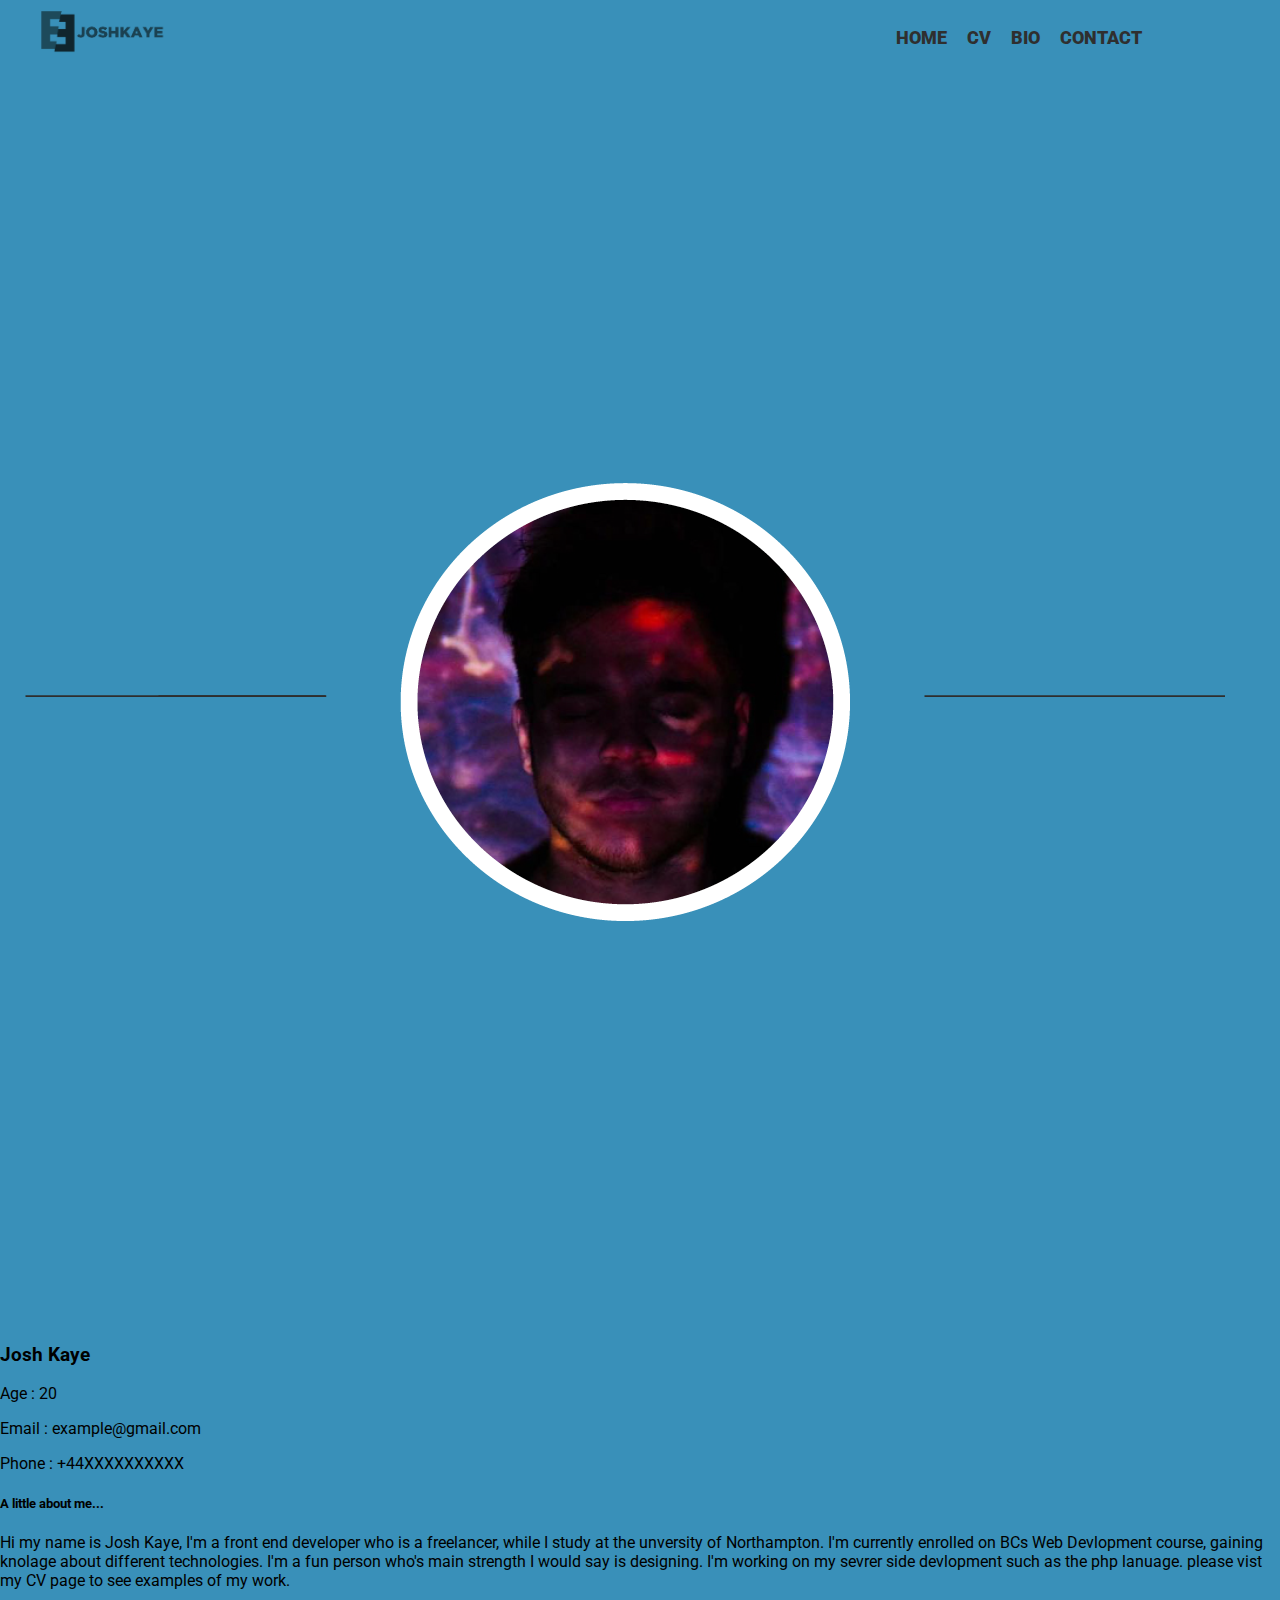
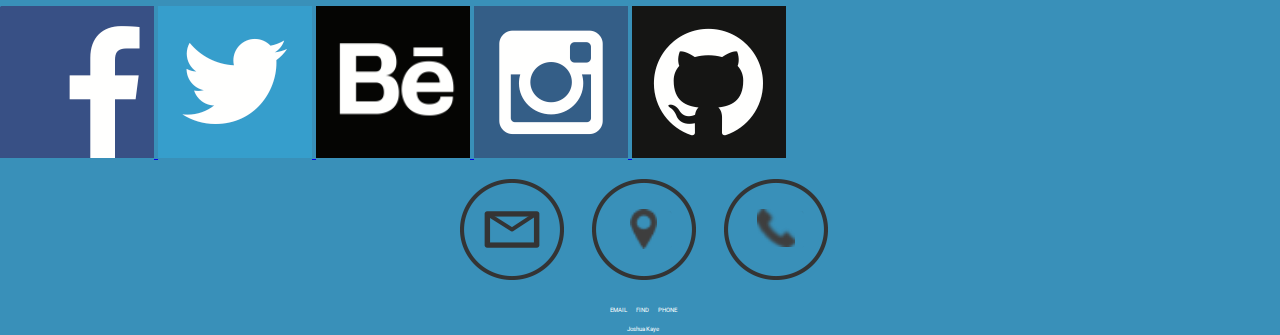
==== assign1/bio.html @ 0b1caca0 "update 05" ====
<!DOCTYPE html>
<html>
  <head>
    <meta charset="utf-8">
    <title>Josh Kaye | Bio</title>
    <link type="text/css" rel="stylesheet" href="css/stylesheet.css">
    <link href="https://fonts.googleapis.com/css?family=Roboto:300,300i,400,900" rel="stylesheet">
    <link rel="shortcut icon" type="image/x-icon" href="Tab-logo.jpg" />
  </head>
  <body>
    <div class="contianer-nav">
      <nav class="nav-wrapper">
        <h1 class="nav-image">
          <image class="nav-logo" src="images/header-logo.png"/>
         </h1>
          <ul class="ul-nav">
            <li class="li-nav"><a href="index.html">HOME</a></li>
            <li class="li-nav"><a href="cv.html">CV</a></li>
            <li class="li-nav"><a href="bio.html">BIO</a></li>
            <li class="li-nav"><a href="contact.html">CONTACT</a></li>
          </ul>
      </nav>
    </div>

      <div class="flex-container-r-col-bio">
        <div class="flex-container-l-col-bio">
          <image class="image-container-l-col-bio" src="images/bio-pic.png"/>
            <h3 class="l-col-header-bio">Josh Kaye</h3>
              <article class="article-l-col-bio">
                <p class="p-l-col-bio">Age : 20</p>
                <p class="p-l-col-bio">Email : example@gmail.com</p>
                <p class="p-l-col-bio">Phone : +44XXXXXXXXXX</p>
              </article>
          </div>
        <main class="wrapper-r-col-bio">
          <h5 class="r-col-header">A little about me...</h5>
            <p class="r-col-about-me">
              Hi my name is Josh Kaye, I'm a front end developer who is a freelancer,
              while I study at the unversity of Northampton. I'm currently enrolled on
              BCs Web Devlopment course, gaining knolage about different technologies.
              I'm a fun person who's main strength I would say is designing. I'm working
              on my sevrer side devlopment such as the php lanuage. please vist my
              CV page to see examples of my work.</p>
              <article class="social-icons-bio">
                <a href="http://facebook.com">
                  <image class="fb-icon-bio" src="images/social-icons/fb.png"/>
                </a>
                <a href="http://twitter.com">
                  <image class="tw-icon-bio" src="images/social-icons/tw.png"/>
                </a>
                <a href="http://bhance.net">
                  <image class="bh-icon-bio" src="images/social-icons/bh.png"/>
                </a>
                <a href="http://instagram.com">
                  <image class="ig-icon-bio" src="images/social-icons/ig.png"/>
                </a>
                <a href="http://gitbub.com">
                  <image class="git-icon-bio" src="images/social-icons/git.png"/>
                </a>
              </article>
        </main>
      </div>
    </main>
    <div class="footer-container--cv">
      <footer class="footer">
        <article class="footer-contact-icons">
          <a href="contact.html"><image class="footer-icon-email" src="images/footer-icon-mail.png"/></a>
          <a href="contact.html"><image class="footer-icon-location" src="images/footer-icon-location.png"/></a>
          <a href="contact.html"><image class="footer-icon-phone" src="images/footer-icon-phone.png"/></a>
        </article>
        <article class="footer-text">
          <li class="footer-text-links">
           <a class ="footer-link" href = "contact.html">EMAIL</a>
           <a class ="footer-link" href = "contact">FIND</a>
           <a class ="footer-link" href = "contact">PHONE</a>
         </li>
          <li class="footer-text-links">
            <a class ="footer-link" href = "contact">Joshua Kaye</a>
         </li>
       </article>
      </footer>
    </div>




 </body>
</html>
---- assign1/css/stylesheet.css ----
/*joshua kaye csy1018 (assign1) - stylesheet.css*/
body{ /*this is the body of the hypertext doc // will be the perent of the chilldren within it*/
  display: flex;/*we want to body to have a display of flex, so flexbox cmd is used*/
  display: -webkit-flex; /* Safari */
   -webkit-flex-direction: column;
  min-height: -100vh; /*percentage vh=Vertical and Horozontal margins*/
  margin: 0; /*Magin from top set to 0 */
  font-family: 'Roboto', sans-serif; /*Defult Page Text*/
  background-color: #3990b9;
}
.nav-image{
display: flex;
flex-direction: row;
align-items: center;
width: 100%;
margin-left: 2%;
margin-top: -2px;
height: 71px;
}
.nav-logo{
  width: 150px;
  height: 150px;
  color: #1C4C55;
}
.contianer-nav{
  display: flex;
  flex-direction: row;
  justify-content: flex-end;
  width: 100%;
  height: 71px;
  background-color: #3990b9;
}
.nav-wrapper{
  display: flex;
  justify-content: flex-end;
  width: 100%;
  
}
.ul-nav{
  list-style-type: none;
    display: inline-flex;
    margin-right: 10%;
    margin-top: .8%;
}
.li-nav{
  padding: 10px;
  font-family: 'Roboto', sans-serif;
  font-weight: 900;
  font-size: 1.1em;
    color: #1C4C55;
}
.li-nav a {/*start of animation // editing the href*/
  position: relative;
  display: block;
  cursor: pointer;
  padding: 8px 0;
  color: #2f2f2f;
  text-decoration: none;
}
.li-nav a:hover{
  color: #434343;
  text-decoration: none;
}
.li-nav a:before, a:after {/*editing different key frames of the animation, making the like follow after hover // editing the href*/
  content: '';
  position: absolute;
  width: 0%;
  height: 2px;
  bottom: -2px;
  background: #434343;
}
.li-nav a:before {/*Before hover*/
  left: 0;
}
.li-nav a:after {/*After the hover*/
  right: 0;
  background: #434343;
  transition: width 0.8s cubic-bezier(0.22, 0.61, 0.36, 1);
}
.li-nav a:hover:before {
  background: #434343;
  width: 100%;
  transition: width 0.5s cubic-bezier(0.22, 0.61, 0.36, 1);
}
.li-nav a:hover:after {
  background: transparent;
  width: 100%;
  transition: 0s;
}/*NAV-BAR-END*/
/*NAV-BAR-END*/
/*NAV-BAR-END*/

.continer-un{/* container-under-nav*/
  display: flex;
  flex-wrap: wrap;
  flex-direction: row;
  justify-content: center;
  height: 600px;
  width: 100%;
  border-top: 1px solid #2c7191;
  background-color: #3990b9;
}
.content-un{
  flex-wrap: wrap;
  width: 100%;
  margin-bottom: 5%;
}
.heading-un{
  display: flex;
  justify-content: center;
  margin-top: 7%;
  font-size: 3em;
  letter-spacing: 0.8em;
  height: 5%;
  color: #E5E5E5;
  font-weight: 800;
  text-shadow: 1px 1px 5px rgba(150, 150, 150, 0.86);
  transition-duration: 0.4s;
}
.heading-un:hover{
    letter-spacing: 0.2em;
    color: #f7f7f7;
    text-shadow: 1px 1px 5px rgba(150, 150, 150, 0.99);
}
.image-un{
  display: flex;
  max-width: 80%;
  max-height: 80%;
  bottom: 0;left: 0;margin: auto;right: 0;top: 0;
}
.un-text{
  display:flex;
  justify-content:center;
  text-align: center;
  margin-right: 30%;
  margin-left: 30%;
  font-weight: 300;
  letter-spacing: 0.2em;
  color: #f7f7f7;
}
.after-container{
  display: flex;
  justify-content: center;
  width:100%;
  background-color:#E5E5E5;
}
.after{
  width: 0;
  height: 0;
  border-left: 20px solid transparent;
  border-right: 20px solid transparent;
  border-top: 20px solid #3990b9;
  background-color: #E5E5E5;
}/*end of continer-under-nav*/

.continer-cir{/*contienr for content*/
  display: flex;
  flex-direction: row;
  justify-content: center;
  height: 700px;
  width: 100%;
  /*border-top: 4px solid #2c7191;*/
  background-color: #E5E5E5;
}
.wrapper-cir{ /*wrapper for content*/
  display: flex;
  flex-wrap: wrap;/*col-text-wrap*/
  order: 5;
  margin-top: 8%;
}
.cir-left,.cir-mid,.cir-left{/*children for continer*/
  display: flex;
  /*border: 2px solid #3990b9;*/
  background-color: #fcfcfc;
  width: 200px;
  height: 200px;
  border-radius: 1000px;
  margin: 2.7em;
  transition-duration: 0.2s;
}
.cir-left-img{
  width: 100%;
  height: 100%;
}
.cir-left:hover ,.cir-mid:hover , .cir-right{
background-color: #3990b9;
}
.left-col,.mid-col,.right-col{
  display: flex;
  justify-content: center;
  text-decoration: none;
  color: #3990b9;
  font-size: 1.2em;
  transition: 0.3s;
}.left-col:hover , .mid-col:hover , .right-col:hover{/*hover on col*/
  color: #2f2f2f;
}
.link-left, .link-mid, .link-right{/*link decoration*/
  text-decoration: none;
}.link-left:hover , .link-mid:hover , .link-right:hover{/*link decoration*/
  text-decoration: none;
  color: black;
}
/* END OF CONTIANER CIR */

/*footer*/
.footer-container{
  display: flex;
  flex-direction: row;
  justify-content: center;
  align-items: center;
  width: 100%;
  margin-top: 40px
}
.footer{
  width: 100%;
  padding: 0.2em;
  height: 100px;
  float: inherit;
  background-color: #3990b9;
  text-align: center;
}
.footer-text-links{
  list-style-type: none;
  text-decoration: none;
  color: black;
}
.footer-link{
  text-decoration: none;
  color: #ffffff;
  margin: .2%;
  font-size: 0.2em;
}
/*END of index.html*/
/*cv.hmtl start*/
.flex-container-un--cv{
  display: flex;
  justify-content: center;
  border-top: 1px solid #2c7191;
  height: 400px;
  width: 100%;
}
.article-un-col-left--cv{
  display: flex;
  flex-direction: column;
  width: 100%;

}

.header-col-left{
  text-align: center;
  font-weight: 900;
  font-size: 4em;
  letter-spacing: 0.2em;
  color:#E5E5E5;
}
.p-uh-left{
  text-align: center;
  margin-left: 5%;
  margin-right: 5%;
  letter-spacing: 0.2em;
  color:#E5E5E5;
} /*end of top un-navigation continer*/

.secondary-flex-container{
  display: flex;
  align-items: center;
  flex-direction: column;
  margin-top: 12%;
  height: 300px;
  width: 100%;
  background-color: #E5E5E5;
}
.skills-header{
  text-align: center;
  font-size: 3em;
  font-weight: 900;
  color: #2f2f2f;
}
.skills-ul{
  display: flex;
  width: 100%;
  flex-grow: 1;
  background-color: blue;

}
.skills-li{
  list-style-type: none;
  padding-right: 5em;
  font-size: 1.8em;
  font-weight: 900;
  color: #2f2f2f;
  width: 100%;


}

















.article-un-col-left--cv{
  width: 62.5%;
  height: 400px;
}
.port-col-left-01{
  display: flex;
  width:100%;
  height: 250px;
  margin-top: 10%;
  background-color: #2f2f2f;
}
.port-cards001{
  max-width: 80%;
  max-height: 100%;
}.port-after-img1{/*arrow*/
  display:flex;
  flex-direction: column;
  justify-content: center;
  width:10%;
  background-color:#2f2f2f;
}.a-port-after-img1{
width: 0;
height: 0;
border-top: 20px solid transparent;
border-bottom: 20px solid transparent;
border-left: 20px solid #E5E5E5
}
.p-img1{
  display: flex;
  font-size: 3.5em;
  margin-left: 10%;
  flex-direction: column;
  justify-content: center;
  letter-spacing: 0.3em;
  color:#E5E5E5;
  transition: 0.2s;
}
    .port-col-left-02{
      display: flex;
      width:100%;
      height: 250px;
      margin-top: 2%;
      background-color: #2f2f2f;
}
    .port-cards002{
      max-width: 80%;
      max-height: 100%;
}
    .port-after-img2{/*arrow*/
      display:flex;
      flex-direction: column;
      justify-content: center;
      width:10%;
      background-color:#2f2f2f;
}
    .a-port-after-img2{
      width: 0;
      height: 0;
      border-top: 20px solid transparent;
      border-bottom: 20px solid transparent;
      border-left: 20px solid #E5E5E5
}
    .p-img2{
      display: flex;
      font-size: 3.5em;
      margin-left: 10%;
      flex-direction: column;
      justify-content: center;
      letter-spacing: 0.3em;
      color:#E5E5E5;
}


/*right section*/























/*skills section*/


/*skills end*/











/*     @ media     */


@media screen and (max-width: 980px){

.flex-contianer-skills--cv{
  font-size: 0.5em;
  height: 220px;
  }
}


/*medium screens*/
@media screen and (max-width: 763px){
.contianer-nav{
  flex-direction: row;
  width: 100%;
  align-self: flex-end;
  flex-wrap: wrap;
  justify-content: center;
  background-color: #3990b9;
}
.li-nav{
font-size: 0.9em;
flex-wrap: wrap;
}
.continer-un{
  height: 400px;
}
.heading-un{
  font-size: 2em;
  justify-content: center;
}
.image-un{
  max-width: 80%;
  max-height: 80%;
}
.un-text{
  font-size: .7em;
  margin-right: 25%;
  margin-left: 25%;
}
.continer-cir{
  height: 1050px;
  order: 2;
}.wrapper-cir{
  flex-direction: row;
  justify-content: center;
  flex-wrap: wrap;
  width: 33%;
  flex-grow: 1;
}.cir-left,.cir-mid,.cir-left{
  width: 200px;
  height: 200px;
  justify-content: center;
}

.footer-container{
  justify-content: flex-end;
  order:20;
}/*END OF INDEX.html*/
/*start of cv.html*/
.header-col-left{
  font-size: 2.1em;
}




.port-col-left-01{
  margin-top: 100%;
  font-size: 0.4em
}.port-col-left-02{
font-size: 0.4em
}.p-img2{
  margin-left: 20%;
}

}






/*smaller screens*/
@media screen and (max-width: 500px){
  .contianer-nav{
    height: 175px;
  }
  .nav-wrapper{
  flex-direction: column;
  width: 100%;
  font-size: 1.2em;
  }
  .ul-nav{
    justify-content: center;
  }
  .nav-image{
    justify-content: center;
    margin-top: 5%;
  }
  .heading-un{
    font-size: 1.5em;
    justify-content: center;
  }.heading-un:hover{
      letter-spacing: 0.2em;
      color: #f7f7f7;
      text-shadow: 1px 1px 5px rgba(150, 150, 150, 0.99);
  }
  .image-un{
    max-width: 100%;
    max-height: 100%;
  }
  .continer-cir{
    height: 850px;
  }
  .wrapper-cir{
    flex-wrap: wrap;
    justify-content: center;
    flex-grow: 1;
  }.cir-left,.cir-mid,.cir-left{
      flex-direction: row;
      flex-wrap: wrap;
      width: 150px;
      height: 150px;
      justify-content: center;
  }
  /*cv start*/

  .header-col-left{
    font-size: 2.1em;
  }
  .par-uh-left{
    font-size: 0.8em;
  }
  .ul-skills-list{

    font-size: 0.6em;
  }
  .li-skills-list{
    padding: 15px;
    padding-top: 20px;
  }
  .flex-contianer-education--cv{
      height: 700px;
  }
  .education-header{
  font-size: 0.6em;
  }
   .educaiton-col-wrapper{
     flex-direction: column;
     width: 100%;
     height: 1200px
   }
   .education-left-col{
     width: 100%;
     flex-grow: 1;
     margin-bottom: 3%;
   }
   .education-mid-col{
     width: 100%;
     flex-grow: 1;
     margin-bottom: 3%;
   }
   .education-right-col{
     width: 100%;
     flex-grow: 1;
     margin-bottom: 3%;
   }

  .port-col-left-01{
    margin-top:750px;
    font-size: 0.4em
  }.port-col-left-02{
  font-size: 0.4em
  }.p-img1,.p-img2{
    font-size: 1.4em;
    margin-left: 5%;
  }

  }
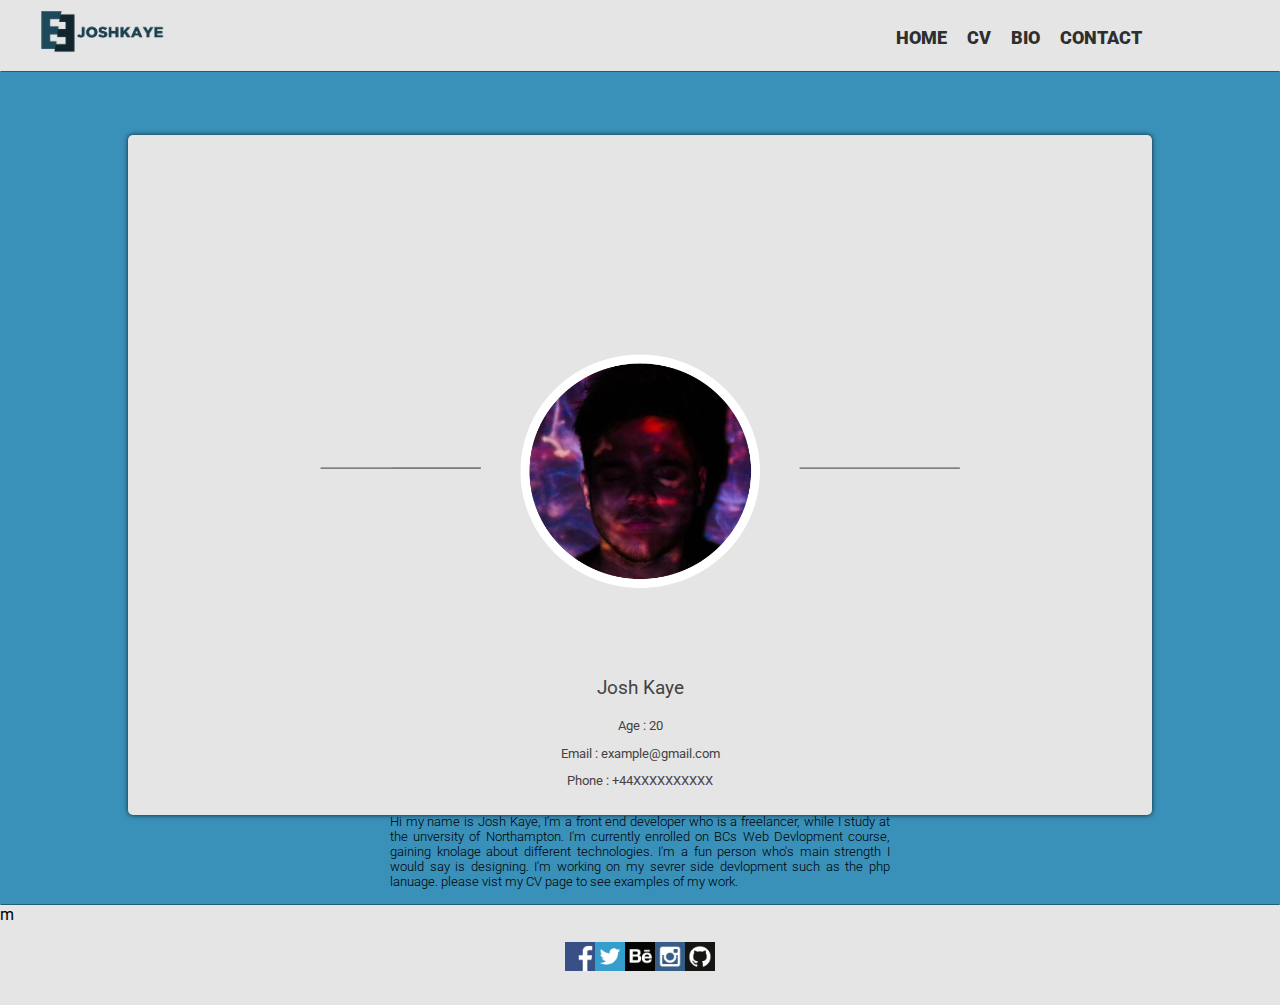
==== commit bdbf0170: "update 06" ====
--- a/assign1/bio.html
+++ b/assign1/bio.html
@@ -2,44 +2,39 @@
 <html>
   <head>
     <meta charset="utf-8">
+    <link rel="stylesheet" href="css/stylesheet.css">
+    <link href="https://fonts.googleapis.com/css?family=Roboto:300,300i,400,900" rel="stylesheet">
     <title>Josh Kaye | Bio</title>
-    <link type="text/css" rel="stylesheet" href="css/stylesheet.css">
-    <link href="https://fonts.googleapis.com/css?family=Roboto:300,300i,400,900" rel="stylesheet">
-    <link rel="shortcut icon" type="image/x-icon" href="Tab-logo.jpg" />
   </head>
   <body>
-    <div class="contianer-nav">
-      <nav class="nav-wrapper">
-        <h1 class="nav-image">
-          <image class="nav-logo" src="images/header-logo.png"/>
-         </h1>
-          <ul class="ul-nav">
-            <li class="li-nav"><a href="index.html">HOME</a></li>
-            <li class="li-nav"><a href="cv.html">CV</a></li>
-            <li class="li-nav"><a href="bio.html">BIO</a></li>
-            <li class="li-nav"><a href="contact.html">CONTACT</a></li>
-          </ul>
-      </nav>
+      <div class="contianer-nav">
+        <nav class="nav-wrapper">
+          <h1 class="nav-image">
+            <image class="nav-logo" src="images/header-logo.png"/>
+           </h1>
+            <ul class="ul-nav">
+              <li class="li-nav"><a href="index.html">HOME</a></li>
+              <li class="li-nav"><a href="cv.html">CV</a></li>
+              <li class="li-nav"><a href="bio.html">BIO</a></li>
+              <li class="li-nav"><a href="contact.html">CONTACT</a></li>
+            </ul>
+        </nav>
     </div>
+    <div class="flex-container-bio">
+      <image class="header-image" src="images/bio-pic.png"/>
+        <article class="col-1-bio">
+          <h3 class="col-1-header">Josh Kaye</h3>
+              <p class="p-col-1">Age : 20</p>
+              <p class="p-col-1">Email : example@gmail.com</p>
+              <p class="p-col-1">Phone : +44XXXXXXXXXX</p>
 
-      <div class="flex-container-r-col-bio">
-        <div class="flex-container-l-col-bio">
-          <image class="image-container-l-col-bio" src="images/bio-pic.png"/>
-            <h3 class="l-col-header-bio">Josh Kaye</h3>
-              <article class="article-l-col-bio">
-                <p class="p-l-col-bio">Age : 20</p>
-                <p class="p-l-col-bio">Email : example@gmail.com</p>
-                <p class="p-l-col-bio">Phone : +44XXXXXXXXXX</p>
-              </article>
-          </div>
-        <main class="wrapper-r-col-bio">
-          <h5 class="r-col-header">A little about me...</h5>
-            <p class="r-col-about-me">
+        <article class="col-2-bio">
+            <p class="col-2-par-bio">
               Hi my name is Josh Kaye, I'm a front end developer who is a freelancer,
               while I study at the unversity of Northampton. I'm currently enrolled on
               BCs Web Devlopment course, gaining knolage about different technologies.
-              I'm a fun person who's main strength I would say is designing. I'm working
-              on my sevrer side devlopment such as the php lanuage. please vist my
+              I'm a fun person who's main strength I would say is designing.
+              I'm working on my sevrer side devlopment such as the php lanuage. please vist my
               CV page to see examples of my work.</p>
               <article class="social-icons-bio">
                 <a href="http://facebook.com">
@@ -58,31 +53,13 @@
                   <image class="git-icon-bio" src="images/social-icons/git.png"/>
                 </a>
               </article>
-        </main>
+          </article>
+        </article>
       </div>
-    </main>
-    <div class="footer-container--cv">
-      <footer class="footer">
-        <article class="footer-contact-icons">
-          <a href="contact.html"><image class="footer-icon-email" src="images/footer-icon-mail.png"/></a>
-          <a href="contact.html"><image class="footer-icon-location" src="images/footer-icon-location.png"/></a>
-          <a href="contact.html"><image class="footer-icon-phone" src="images/footer-icon-phone.png"/></a>
-        </article>
-        <article class="footer-text">
-          <li class="footer-text-links">
-           <a class ="footer-link" href = "contact.html">EMAIL</a>
-           <a class ="footer-link" href = "contact">FIND</a>
-           <a class ="footer-link" href = "contact">PHONE</a>
-         </li>
-          <li class="footer-text-links">
-            <a class ="footer-link" href = "contact">Joshua Kaye</a>
-         </li>
-       </article>
-      </footer>
-    </div>
+    <div class="contianer-footer">
+       m
 
 
-
-
- </body>
+    </div>
+  </body>
 </html>
--- a/assign1/css/stylesheet.css
+++ b/assign1/css/stylesheet.css
@@ -1,21 +1,21 @@
 /*joshua kaye csy1018 (assign1) - stylesheet.css*/
-body{ /*this is the body of the hypertext doc // will be the perent of the chilldren within it*/
-  display: flex;/*we want to body to have a display of flex, so flexbox cmd is used*/
-  display: -webkit-flex; /* Safari */
-   -webkit-flex-direction: column;
-  min-height: -100vh; /*percentage vh=Vertical and Horozontal margins*/
-  margin: 0; /*Magin from top set to 0 */
-  font-family: 'Roboto', sans-serif; /*Defult Page Text*/
+body{
+  display: flex;
+  flex-direction: column;
+  min-height: -100vh;
+  margin: 0;
+  font-family: 'Roboto', sans-serif;
   background-color: #3990b9;
 }
+/*nav start*/
 .nav-image{
-display: flex;
-flex-direction: row;
-align-items: center;
-width: 100%;
-margin-left: 2%;
-margin-top: -2px;
-height: 71px;
+  display: flex;
+  flex-direction: row;
+  align-items: center;
+  width: 100%;
+  margin-left: 2%;
+  margin-top: -2px;
+  height: 71px;
 }
 .nav-logo{
   width: 150px;
@@ -28,19 +28,20 @@
   justify-content: flex-end;
   width: 100%;
   height: 71px;
-  background-color: #3990b9;
+  box-shadow: 0px 2px 0px -1px rgba(0,0,0,0.35);
+  background-color: #E5E5E5;
 }
 .nav-wrapper{
   display: flex;
   justify-content: flex-end;
   width: 100%;
-  
+
 }
 .ul-nav{
   list-style-type: none;
-    display: inline-flex;
-    margin-right: 10%;
-    margin-top: .8%;
+  display: inline-flex;
+  margin-right: 10%;
+  margin-top: .8%;
 }
 .li-nav{
   padding: 10px;
@@ -86,10 +87,11 @@
   background: transparent;
   width: 100%;
   transition: 0s;
-}/*NAV-BAR-END*/
-/*NAV-BAR-END*/
-/*NAV-BAR-END*/
-
+}
+
+/*nav bar end*/
+
+/*index.html start*/
 .continer-un{/* container-under-nav*/
   display: flex;
   flex-wrap: wrap;
@@ -201,16 +203,25 @@
   text-decoration: none;
   color: black;
 }
-/* END OF CONTIANER CIR */
-
-/*footer*/
+/*end of index.html*/
+
+
+/*footer start*/
 .footer-container{
   display: flex;
   flex-direction: row;
   justify-content: center;
   align-items: center;
   width: 100%;
-  margin-top: 40px
+  border-top: 1px solid #444243;
+}
+.footer-container--cv{
+  display: flex;
+  flex-direction: row;
+  justify-content: center;
+  align-items: center;
+  width: 100%;
+  border-top: 1px solid #444243;
 }
 .footer{
   width: 100%;
@@ -227,214 +238,335 @@
 }
 .footer-link{
   text-decoration: none;
-  color: #ffffff;
-  margin: .2%;
-  font-size: 0.2em;
-}
-/*END of index.html*/
+  color: #3E3E3E;
+  margin: 0.9%;
+  font-size: 0.8em;
+}
+.footer-icon-email, .footer-icon-location, .footer-icon-phone{
+  max-width: 60px;
+  max-height: 60px;
+}
+/*end of footer*/
+
+
 /*cv.hmtl start*/
-.flex-container-un--cv{
-  display: flex;
-  justify-content: center;
-  border-top: 1px solid #2c7191;
+.flex-container-col-1{
+  display: flex;
+  flex-direction: row;
+  align-items: center;
+  width: 100%;
+  background-color: #3990b9;
+  height: 125px;
+}
+.link{
+  text-decoration: none;
+  color: #1C4C55;
+}
+.link:hover{
+  width: 33%;
+  color: #4fb3e2;
+}
+.col-1-icon-one, .col-1-icon-two, .col-1-icon-three{
+  max-width: 50%;
+  max-height: 50%;
+  margin-left: 5%;
+}
+.col-1-icon-one-txt{
+  color: #1C4C55;
+  width: 25%;
+}
+/*flex col 1 end */
+.flex-container-col-2{
+  display: flex;
+  height: 600px;
+  background-color: #3990b9;
+  transition: 0.9s;
+}
+.flex-container-col-2:hover{
+  background-color: ;
+}
+.flex-wrapper-col-2{ /*col-2 div*/
+  display: flex;
+  margin-top: 250px;
+  flex-direction: row;
+  justify-content: center;
+  align-items: center;
+  width: 100%;
+  background-color: #5d9ebb;
+  height: 125px;
+}
+.col-2-background-image{
+    width:100%;
+    height:100%;
+}
+
+.header-col-2{ /*Text on top of image*/
+  display: inline-block;
+  position: absolute;
+  top: 50%;
+  left: 50%;
+  transform: translate(-50%,-50%);
+  color: #E5E5E5;
+  font-size: 3em;
+}
+/*personal statement container*/
+.col-2-flex-container{
+  display: flex;
+  background-color: #E5E5E5;
+  height: 450px;
+}
+.ul-col2-flex-article{
+  display: flex;
+  list-style-type: none;
+  width: 100%;
+}
+.col-2-heading{
+  display: flex;
+  justify-content: center;
+  font-weight:300;
+  font-size: 3em;
+  color: #424243;
+}
+.par-1--wrap{
+  display: flex;
+  justify-content: center;
+}
+.col-2-text-par-1{
+  color: #424243;
+  letter-spacing: 0.1em;
+  font-size: 0.9em;
+  width: 25%;
+  margin-left:5%;
+}
+.col-2-text-par-1-right{
+  color: #424243;
+  letter-spacing: 0.1em;
+  font-size: 0.9em;
+  width: 25%;
+  margin-left:5%;
+}
+.after-arrow-col-2{
+  display: flex;
+  justify-content: center;
+  width:100%;
+  background-color: #3990b9;
+}
+.after-arrow-col-2-a{
+  width: 0;
+  height: 0;
+  border-left: 20px solid transparent;
+  border-right: 20px solid transparent;
+  border-top: 20px solid #E5E5E5;
+  background-color:  #3990b9;
+}
+/*skills*/
+.flex-container-skills{
+  display: flex;
+  flex-direction: column;
+  width: 100%;
+  height: 300px;
+  background-color: #3990b9;
+}
+.col-3-heading{
+  align-self: center;
+  font-weight: 400;
+  font-size: 3em;
+  color: #E5E5E5;
+}
+.ul-col-3-skills{
+  display: inline-flex;
+  justify-content: center;
+}
+
+.li-col-3-skills{
+  list-style-type: none;
+  font-size: 2em;
+  font-weight: 900;
+  letter-spacing: 0.2em;
+  padding-right: 50px;
+  color: #E5E5E5;
+}
+/*education start*/
+.flex-container-flip{
+  display: flex;
+  flex-direction: column;
+  width: 100%;
+  height: 500px;
+}
+
+.container{
+  position: relative;
+  margin: 10px auto;
+  width: 100%;
   height: 400px;
-  width: 100%;
-}
-.article-un-col-left--cv{
+}
+.container:hover .card-flip{
+  transform: rotateY(180deg);
+  box-shadow: -5px 5px 5px #484848;
+}
+.card-flip{
+  width: 100%;
+  height: 100%;
+  transform-style: preserve-3d;
+  transition: all 1.0s linear;
+}
+.front{
+  display: flex;
+  justify-content: center;
+  align-items: center;
+  position: absolute;
+  width: 100%;
+  height: 100%;
+  font-size: 2em;
+  color: #424243;
+  backface-visibility: hidden;
+  background-color: #E5E5E5;
+  flex-grow: 1;
+  box-shadow: -5px 5px 5px #484848;
+}
+.back{
+  display: flex;
+  transform: rotateY(180deg);
+  box-sizing: border-box;
+  padding: 10px;
+  width: 100%;
+  height: 100%;
+  color: white;
+  text-align: center;
+  backface-visibility: hidden;
+  background-color: #aaa;
+}
+
+.education-wrapper{
+  display: flex;
+  width: 100%;
+  flex-direction: row;
+  justify-content: center;
+  align-items: center;
+}
+.ul-uni .ul-college .ul-school{
+  justify-content: center;
+  flex-grow: 1;
+}
+.li-uni, .li-college, .li-school{
+  list-style-type:  none;
+  font-weight: 900;
+  font-size: 1.5em;
+  margin-left: 20px;
+}
+li{
+  list-style-type: none;
+}
+
+
+
+
+
+
+
+
+
+
+
+/*cv end*/
+
+/*bio.html start*/
+.contianer-nav {
+  background-color: #E5E5E5; }
+
+.flex-container-bio {
   display: flex;
   flex-direction: column;
-  width: 100%;
-
-}
-
-.header-col-left{
+  justify-content: space-around;
+  align-items: center;
+  position: relative;
+  padding-bottom: 30px;
+  margin: auto;
+  width: 80%;
+  height: 650px;
+  margin-top: 5%;
+  border-radius: 5px;
+  box-shadow: 0px 0px 5px 0px rgba(0, 0, 0, 0.75);
+  background-color: #E5E5E5; }
+
+.header-image {
+  width: 65%; }
+
+.col-1-header {
   text-align: center;
-  font-weight: 900;
-  font-size: 4em;
-  letter-spacing: 0.2em;
-  color:#E5E5E5;
-}
-.p-uh-left{
+  margin-top: -125px;
+  font-size: 1.2em;
+  font-family: "Roboto", sans-serif;
+  color: #444243;
+  font-weight: 400; }
+
+.p-col-1 {
   text-align: center;
-  margin-left: 5%;
-  margin-right: 5%;
-  letter-spacing: 0.2em;
-  color:#E5E5E5;
-} /*end of top un-navigation continer*/
-
-.secondary-flex-container{
+  position: relative;
+  font-size: 0.8em;
+  font-family: "Roboto", sans-serif;
+  color: #444243; }
+
+.col-2-bio {
   display: flex;
   align-items: center;
   flex-direction: column;
-  margin-top: 12%;
-  height: 300px;
-  width: 100%;
+  width: 500px; }
+
+.col-2-header-bio {
+  font-size: 0.8em;
+  text-align: center;
+  font-family: "Roboto", sans-serif;
+  font-weight: 400; }
+
+.col-2-par-bio {
+  text-align: justify;
+  font-weight: 300;
+  font-size: 0.8em;
+  font-family: "Roboto", sans-serif; }
+
+.social-icons-bio {
+  display: flex;
+  align-items: center;
+  flex-direction: row;
+  margin-top: 8%;
+  border-top: top 1px solid #444243;
+  width: 30%; }
+
+.fb-icon-bio, .tw-icon-bio, .ig-icon-bio, .git-icon-bio, .bh-icon-bio {
+  display: flex;
+  max-width: 100%;
+  max-height: 10%; }
+
+a {
+  text-decoration: none; }
+
+.contianer-footer {
+  display: flex;
+  margin-top: 7%;
+  height: 100px;
   background-color: #E5E5E5;
-}
-.skills-header{
-  text-align: center;
-  font-size: 3em;
-  font-weight: 900;
-  color: #2f2f2f;
-}
-.skills-ul{
-  display: flex;
-  width: 100%;
-  flex-grow: 1;
-  background-color: blue;
-
-}
-.skills-li{
-  list-style-type: none;
-  padding-right: 5em;
-  font-size: 1.8em;
-  font-weight: 900;
-  color: #2f2f2f;
-  width: 100%;
-
-
-}
-
-
-
-
-
-
-
-
-
-
-
-
-
-
-
-
-
-.article-un-col-left--cv{
-  width: 62.5%;
-  height: 400px;
-}
-.port-col-left-01{
-  display: flex;
-  width:100%;
-  height: 250px;
-  margin-top: 10%;
-  background-color: #2f2f2f;
-}
-.port-cards001{
-  max-width: 80%;
-  max-height: 100%;
-}.port-after-img1{/*arrow*/
-  display:flex;
-  flex-direction: column;
-  justify-content: center;
-  width:10%;
-  background-color:#2f2f2f;
-}.a-port-after-img1{
-width: 0;
-height: 0;
-border-top: 20px solid transparent;
-border-bottom: 20px solid transparent;
-border-left: 20px solid #E5E5E5
-}
-.p-img1{
-  display: flex;
-  font-size: 3.5em;
-  margin-left: 10%;
-  flex-direction: column;
-  justify-content: center;
-  letter-spacing: 0.3em;
-  color:#E5E5E5;
-  transition: 0.2s;
-}
-    .port-col-left-02{
-      display: flex;
-      width:100%;
-      height: 250px;
-      margin-top: 2%;
-      background-color: #2f2f2f;
-}
-    .port-cards002{
-      max-width: 80%;
-      max-height: 100%;
-}
-    .port-after-img2{/*arrow*/
-      display:flex;
-      flex-direction: column;
-      justify-content: center;
-      width:10%;
-      background-color:#2f2f2f;
-}
-    .a-port-after-img2{
-      width: 0;
-      height: 0;
-      border-top: 20px solid transparent;
-      border-bottom: 20px solid transparent;
-      border-left: 20px solid #E5E5E5
-}
-    .p-img2{
-      display: flex;
-      font-size: 3.5em;
-      margin-left: 10%;
-      flex-direction: column;
-      justify-content: center;
-      letter-spacing: 0.3em;
-      color:#E5E5E5;
-}
-
-
-/*right section*/
-
-
-
-
-
-
-
-
-
-
-
-
-
-
-
-
-
-
-
-
-
-
-
-/*skills section*/
-
-
-/*skills end*/
-
-
-
-
-
-
-
-
-
+  box-shadow: 0px -2px 0px -1px rgba(0, 0, 0, 0.35); }
+
+/*bio.html end*/
+
+/*contact start*/
+
+
+
+
+
+
+
+
+@media screen and (max-width: 1200px){
+  .r-col-about-me{
+    width: 450px;
+  }
+}
 
 
 /*     @ media     */
-
-
-@media screen and (max-width: 980px){
-
-.flex-contianer-skills--cv{
-  font-size: 0.5em;
-  height: 220px;
-  }
-}
-
-
 /*medium screens*/
 @media screen and (max-width: 763px){
 .contianer-nav{
@@ -443,7 +575,6 @@
   align-self: flex-end;
   flex-wrap: wrap;
   justify-content: center;
-  background-color: #3990b9;
 }
 .li-nav{
 font-size: 0.9em;
@@ -479,35 +610,68 @@
   height: 200px;
   justify-content: center;
 }
-
 .footer-container{
   justify-content: flex-end;
   order:20;
 }/*END OF INDEX.html*/
+
 /*start of cv.html*/
-.header-col-left{
-  font-size: 2.1em;
-}
-
-
-
-
-.port-col-left-01{
-  margin-top: 100%;
-  font-size: 0.4em
-}.port-col-left-02{
-font-size: 0.4em
-}.p-img2{
-  margin-left: 20%;
-}
-
-}
-
-
-
-
-
-
+/* col-1*/
+.col-1-icon-one , .col-1-icon-two , .col-1-icon-three{
+  max-width: 30%;
+  max-height: 30%;
+}
+.col-1-icon-one-txt{
+  font-size: 0.8em;
+}
+/* col-2*/
+
+.col-2-heading{
+  font-size: 2.2em;
+}
+.par-1--wrap{
+  flex-wrap: wrap;
+}
+.col-2-background-image{
+  display: none;
+}
+.col-2-text-par-1 , .col-2-text-par-1-right {
+  width: 100%;
+  text-align: center;
+  margin-left: -20px;
+}
+.li-col-3-skills{
+  font-size: 1.2em;
+  font-weight: 900;
+  letter-spacing: 0.2em;
+  padding-right: 50px;
+  height: 600px;
+}
+.li-uni, .li-college, .li-school{
+  font-size: 1em;
+  margin-left: 5px;
+}
+
+
+.footer-container--cv{
+  margin-top: 20%;
+}
+/*Bio.html end*/
+
+
+
+
+
+
+
+
+
+
+
+.r-col-about-me{
+  width: 300px;
+}
+}
 /*smaller screens*/
 @media screen and (max-width: 500px){
   .contianer-nav{
@@ -550,58 +714,45 @@
       width: 150px;
       height: 150px;
       justify-content: center;
-  }
-  /*cv start*/
-
-  .header-col-left{
-    font-size: 2.1em;
-  }
-  .par-uh-left{
+}
+  /*start of cv.html*/
+  /* col-1*/
+  .col-1-icon-one , .col-1-icon-two , .col-1-icon-three{
+    max-width: 40%;
+    max-height: 40%;
+  }
+  .flex-container-col-1{
+    flex-wrap: wrap;
+  }
+  .col-1-icon-one-txt{
+    font-size: 0.7em;
+  }
+  /* col-2*/
+  .flex-container-col-2{
+    display: none;
+  }
+  .header-col-2{
+    font-size: 1.8em;
+    top: 50%;
+    left: 50%;
+  }
+  .col-2-heading{
+    font-size: 1.9em;
+  }
+  .col-2-text-par-1 , .col-2-text-par-1-right {
+    width: 100%;
+    text-align: center;
+    margin-left: -20px;
     font-size: 0.8em;
   }
-  .ul-skills-list{
-
-    font-size: 0.6em;
-  }
-  .li-skills-list{
-    padding: 15px;
-    padding-top: 20px;
-  }
-  .flex-contianer-education--cv{
-      height: 700px;
-  }
-  .education-header{
-  font-size: 0.6em;
-  }
-   .educaiton-col-wrapper{
-     flex-direction: column;
-     width: 100%;
-     height: 1200px
-   }
-   .education-left-col{
-     width: 100%;
-     flex-grow: 1;
-     margin-bottom: 3%;
-   }
-   .education-mid-col{
-     width: 100%;
-     flex-grow: 1;
-     margin-bottom: 3%;
-   }
-   .education-right-col{
-     width: 100%;
-     flex-grow: 1;
-     margin-bottom: 3%;
-   }
-
-  .port-col-left-01{
-    margin-top:750px;
-    font-size: 0.4em
-  }.port-col-left-02{
-  font-size: 0.4em
-  }.p-img1,.p-img2{
-    font-size: 1.4em;
-    margin-left: 5%;
-  }
-
-  }
+  .li-col-3-skills{
+    font-size: 0.9em;
+    flex-direction: column;
+  }
+  .li-uni, .li-college, .li-school{
+    font-size: 0.8em;
+  }
+  .footer-container--cv{
+    margin-top: 95%;
+  }
+}
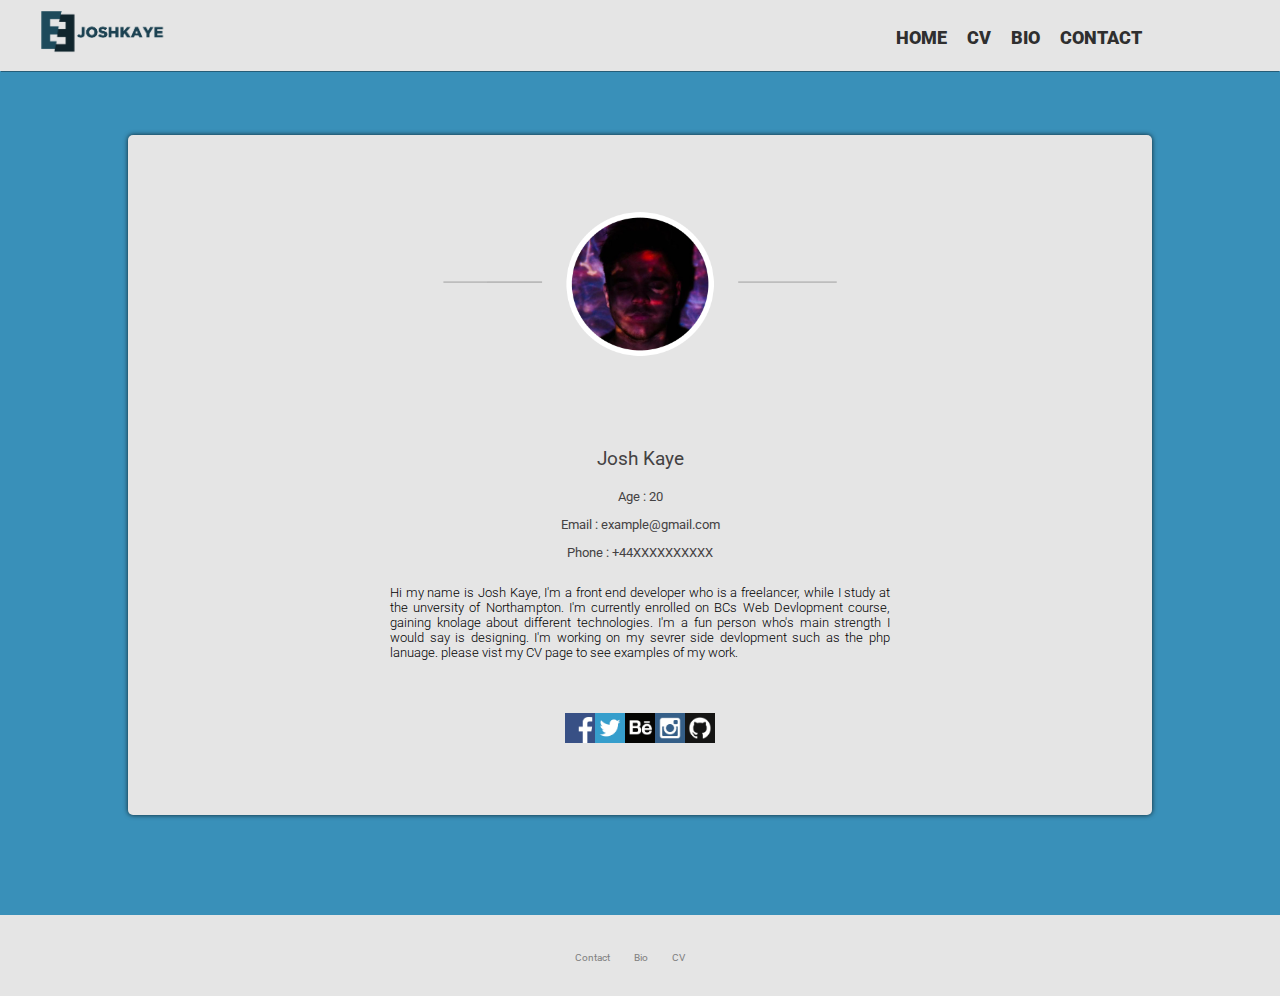
==== commit 44c41ad1: "update 06" ====
--- a/assign1/bio.html
+++ b/assign1/bio.html
@@ -7,21 +7,25 @@
     <title>Josh Kaye | Bio</title>
   </head>
   <body>
-      <div class="contianer-nav">
-        <nav class="nav-wrapper">
-          <h1 class="nav-image">
-            <image class="nav-logo" src="images/header-logo.png"/>
-           </h1>
-            <ul class="ul-nav">
-              <li class="li-nav"><a href="index.html">HOME</a></li>
-              <li class="li-nav"><a href="cv.html">CV</a></li>
-              <li class="li-nav"><a href="bio.html">BIO</a></li>
-              <li class="li-nav"><a href="contact.html">CONTACT</a></li>
-            </ul>
-        </nav>
-    </div>
+      <section>
+        <div class="contianer-nav">
+          <nav class="nav-wrapper">
+            <h1 class="nav-image">
+              <image class="nav-logo" src="images/header-logo.png"/>
+             </h1>
+              <ul class="ul-nav">
+                <li class="li-nav"><a href="index.html">HOME</a></li>
+                <li class="li-nav"><a href="cv.html">CV</a></li>
+                <li class="li-nav"><a href="bio.html">BIO</a></li>
+                <li class="li-nav"><a href="contact.html">CONTACT</a></li>
+              </ul>
+          </nav>
+      </div>
+    </section>
+
+  <section>
     <div class="flex-container-bio">
-      <image class="header-image" src="images/bio-pic.png"/>
+      <image class="header-image--bio" src="images/bio-pic.png"/>
         <article class="col-1-bio">
           <h3 class="col-1-header">Josh Kaye</h3>
               <p class="p-col-1">Age : 20</p>
@@ -56,10 +60,16 @@
           </article>
         </article>
       </div>
-    <div class="contianer-footer">
-       m
+    </section>
 
-
-    </div>
+    <section>
+        <footer class="footer-white">
+          <article class="footer-text">
+            <a class="a-footer-white" href="contact.html">Contact</a>
+            <a class="a-footer-white" href="bio.html">Bio</a>
+            <a class="a-footer-white" href="cv.html">CV</a>
+         </article>
+        </footer>
+    </section>
   </body>
 </html>
--- a/assign1/css/stylesheet.css
+++ b/assign1/css/stylesheet.css
@@ -207,7 +207,43 @@
 
 
 /*footer start*/
-.footer-container{
+.footer{
+  display: flex;
+  flex-direction: row;
+  padding: 0.2em;
+  height: 75px;
+  justify-content: center;
+  align-items: center;
+  background-color: #3990b9;
+}
+    .footer-white{
+      display: flex;
+      flex-direction: row;
+      padding: 0.2em;
+      height: 75px;
+      justify-content: center;
+      align-items: center;
+      background-color: #E5E5E5;
+      margin-top: 100px;
+    }
+
+.a-footer, .a-footer-white{
+  text-decoration: none;
+  font-size: 0.6em;
+  color: white;
+  transition: 0.5s;
+  margin-right: 20px;
+}
+.a-footer-white{
+  color: grey;
+  transition: 0.5s;
+}
+.a-footer:hover , .a-footer-white:hover{
+  text-decoration: underline;
+  font-size: 1em;
+}
+
+.footer-container--cv{
   display: flex;
   flex-direction: row;
   justify-content: center;
@@ -215,37 +251,7 @@
   width: 100%;
   border-top: 1px solid #444243;
 }
-.footer-container--cv{
-  display: flex;
-  flex-direction: row;
-  justify-content: center;
-  align-items: center;
-  width: 100%;
-  border-top: 1px solid #444243;
-}
-.footer{
-  width: 100%;
-  padding: 0.2em;
-  height: 100px;
-  float: inherit;
-  background-color: #3990b9;
-  text-align: center;
-}
-.footer-text-links{
-  list-style-type: none;
-  text-decoration: none;
-  color: black;
-}
-.footer-link{
-  text-decoration: none;
-  color: #3E3E3E;
-  margin: 0.9%;
-  font-size: 0.8em;
-}
-.footer-icon-email, .footer-icon-location, .footer-icon-phone{
-  max-width: 60px;
-  max-height: 60px;
-}
+
 /*end of footer*/
 
 
@@ -457,16 +463,6 @@
 li{
   list-style-type: none;
 }
-
-
-
-
-
-
-
-
-
-
 
 /*cv end*/
 
@@ -489,8 +485,10 @@
   box-shadow: 0px 0px 5px 0px rgba(0, 0, 0, 0.75);
   background-color: #E5E5E5; }
 
-.header-image {
-  width: 65%; }
+.header-image--bio {
+  width: 40%;
+  margin-top: -100px;
+}
 
 .col-1-header {
   text-align: center;
@@ -547,21 +545,115 @@
   height: 100px;
   background-color: #E5E5E5;
   box-shadow: 0px -2px 0px -1px rgba(0, 0, 0, 0.35); }
-
 /*bio.html end*/
 
 /*contact start*/
 
-
-
-
-
-
-
+.wrap-form{
+  display: flex;
+  flex-direction: column;
+  justify-content: space-around;
+  align-items: center;
+  position: relative;
+  padding-bottom: 30px;
+  margin: auto;
+  margin-top: 5%;
+  width: 80%;
+  height: 650px;
+  background-color: #E5E5E5;
+  box-shadow: 0px 3px 5px 0px rgba(0,0,0,0.68);
+
+}
+.form-container{
+  display: flex;
+  justify-content: center;
+  margin-top: 2%;
+}
+
+.flex-ul-contact, .flex-inner {
+  list-style-type: none;
+  padding: 0;
+}
+
+.flex-ul-contact {
+  max-width: 800px;
+  margin: 0 auto;
+}
+
+.flex-ul-contact li, .flex-inner {
+  display: flex;
+  flex-wrap: wrap;
+  align-items: center;
+}
+
+.flex-inner {
+  padding: 0 8px;
+  justify-content: space-between;
+}
+
+.flex-ul-contact > li:not(:last-child) {
+  margin-bottom: 20px;
+}
+
+.flex-ul-contact li label, .flex-ul-contact li p {
+  padding: 8px;
+  font-weight: 300;
+  letter-spacing: .09em;
+  text-transform: uppercase;
+  font-weight: 900;
+}
+
+.flex-ul-contact > li > label, .flex-ul-contact li p {
+  flex: 1 0 120px;
+  max-width: 220px;
+}
+
+.flex-ul-contact > li > label + *, .flex-inner {
+  flex: 1 0 220px;
+}
+
+.flex-ul-contact li p {
+  margin: 0;
+}
+.flex-inner li {
+  width: 100px;
+}
+
+.flex-ul-contact li input, .flex-ul-contact li textarea {
+  padding: 15px;
+  border: none;
+  box-shadow: 0px 1px 1px 0px rgba(0,0,0,0.68);
+}
+
+.flex-ul-contact li button {
+  margin-left: auto;
+  padding: 8px 16px;
+  border: none;
+  background: #333;
+  color: #f2f2f2;
+  text-transform: uppercase;
+  letter-spacing: .09em;
+}
+#phone, #email, #last-name, #first-name, #send{
+  border-radius: 90px;
+  background-color: #6b6b6b;
+  transition: 0.5s;
+}
+#message{
+  border-radius: 2px;
+  background-color: #6b6b6b;
+  transition: 0.5s;
+}
+#phone:hover, #email:hover, #last-name:hover, #first-name:hover, #send:hover, #message:hover{
+  background-color: #3990b9;
+}
 
 @media screen and (max-width: 1200px){
   .r-col-about-me{
     width: 450px;
+  }
+  .header-image--bio {
+    width: 70%;
   }
 }
 
@@ -652,17 +744,13 @@
   margin-left: 5px;
 }
 
-
-.footer-container--cv{
-  margin-top: 20%;
-}
-/*Bio.html end*/
-
-
-
-
-
-
+/*Bio.html start*/
+.header-image--bio {
+  width: 70%;
+}
+.col-2-par-bio{
+  width: 200px;
+}
 
 
 
@@ -752,7 +840,11 @@
   .li-uni, .li-college, .li-school{
     font-size: 0.8em;
   }
-  .footer-container--cv{
-    margin-top: 95%;
-  }
-}
+  /*Bio start*/
+  .header-image--bio {
+    width: 80%;
+
+  }
+
+
+}
